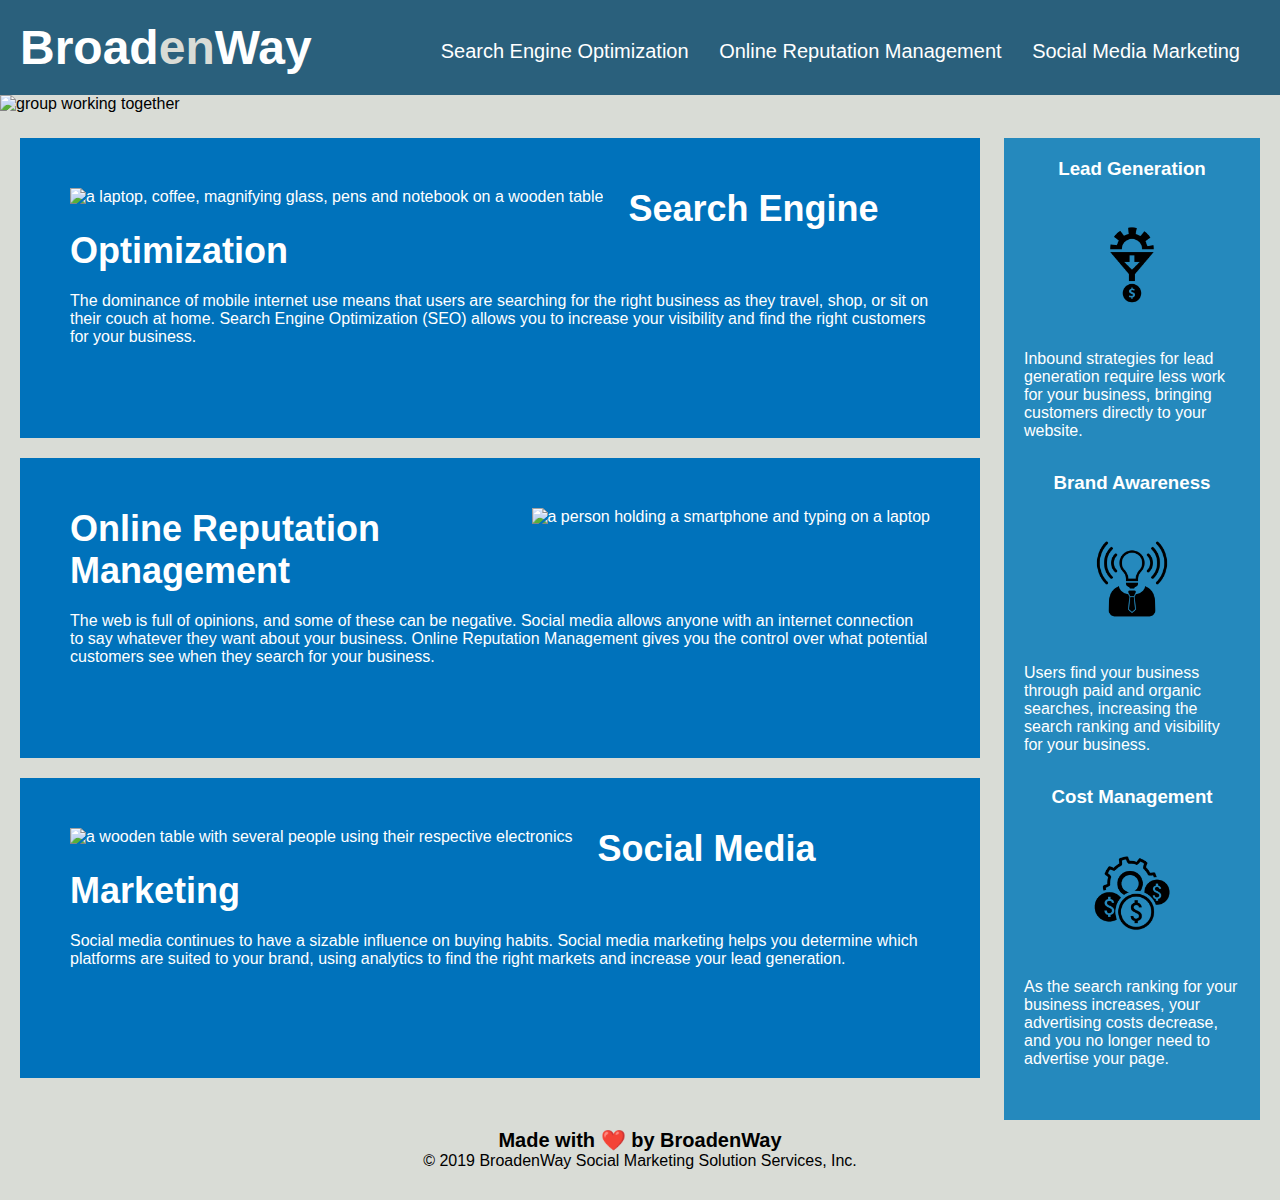
==== index.html @ 7bddccec "added some comments" ====
<!-- Declaration of the HTML version (HTML5 and beyond) for the purpose of ensuring that the page is parsed in the same way by different browsers -->
<!DOCTYPE html>
<!-- Language in which the page is written -->
<html lang="en-us">

<!-- Machine-readable information about accessibility, search engines, and performance -->
<head>
    <!-- To add the special characters directly into HTML without their HTML codes (entities) -->
    <meta charset="UTF-8" />
    <!-- The http-equiv attribute binds the element to an HTTP response header and
         the content attribute chooses the version of Internet Explorer in which the page be rendered as -->
    <meta http-equiv="X-UA-Compatible" content="IE=edge" />
    <!-- Controls the size of the viewport and the zoom level when the page is first loaded -->
    <meta name="viewport" content="width=device-width, initial-scale=1.0" />
    <!-- Describes the page's purpose -->
    <title> BroadenWay - Social Marketing Solution Services </title>
    <!-- The rel attribute defines the relationship defined by the link -->
    <link rel="stylesheet" href="./assets/style.css" />
</head>

<!-- Contains the content that is shown to the user -->
<body>

    <header>
        <!-- Span added for styling purpose -->
        <h1>Broad<span class="en">en</span>Way</h1>
        <nav>
            <!--The href attribute creates a link to the article ids using the "#" -->
            <a href="#search-engine-optimization">Search Engine Optimization</a>
            <a href="#online-reputation-management">Online Reputation Management</a>
            <a href="#social-media-marketing">Social Media Marketing</a>
        </nav>
    </header>

    <main>
        <figure>
            <!-- Keep the descriptive alt attributes in case the image cannot be displayed by the user and also to improve search engine rankings -->
            <img src="./assets/images/digital-marketing-meeting.jpg" alt="group working together" />
        </figure>
        <section class="content-section">
            <!-- The id attribute was added to link the nav to the article -->
            <article id="search-engine-optimization">
                <!-- The class attribute was added for positioning -->
                <img src="./assets/images/search-engine-optimization.jpg" class="float-left"
                    alt="a laptop, coffee, magnifying glass, pens and notebook on a wooden table" />
                <h2>Search Engine Optimization</h2>
                <p>
                    The dominance of mobile internet use means that users are searching for the right business as they
                    travel, shop, or sit on their couch at home. Search Engine Optimization (SEO) allows you to increase
                    your visibility and find the right customers for your business.
                </p>
            </article>
            <article id="online-reputation-management">
                <img src="./assets/images/online-reputation-management.jpg" class="float-right"
                    alt="a person holding a smartphone and typing on a laptop" />
                <h2>Online Reputation Management</h2>
                <p>
                    The web is full of opinions, and some of these can be negative. Social media allows anyone with an
                    internet connection to say whatever they want about your business. Online Reputation Management
                    gives
                    you the control over what potential customers see when they search for your business.
                </p>
            </article>
            <article id="social-media-marketing">
                <img src="./assets/images/social-media-marketing.jpg" class="float-left"
                    alt="a wooden table with several people using their respective electronics" />
                <h2>Social Media Marketing</h2>
                <p>
                    Social media continues to have a sizable influence on buying habits. Social media marketing helps
                    you
                    determine which platforms are suited to your brand, using analytics to find the right markets and
                    increase your lead generation.
                </p>
            </article>
        </section>
        <!-- Sidebar section -->
        <section class="benefits-section">
            <!-- The aside elements are presented inside the sidebar -->
            <aside>
                <h3>Lead Generation</h3>
                <img src="./assets/images/lead-generation.png"
                    alt="a funnel with money symbol below and a ratchet above" />
                <p>
                    Inbound strategies for lead generation require less work for your business, bringing customers
                    directly
                    to your website.
                </p>
            </aside>
            <aside>
                <h3>Brand Awareness</h3>
                <img src="./assets/images/brand-awareness.png"
                    alt="a lamp with a sound effect on the sides that resembles the image of a man in a suit" />
                <p>
                    Users find your business through paid and organic searches, increasing the search ranking and
                    visibility
                    for your business.
                </p>
            </aside>
            <aside>
                <h3>Cost Management</h3>
                <img src="./assets/images/cost-management.png" alt="a ratchet and circles with money symbol on it" />
                <p>
                    As the search ranking for your business increases, your advertising costs decrease, and you no
                    longer
                    need to advertise your page.
                </p>
            </aside>
        </section>
    </main>

    <footer>
        <h2>Made with ❤️️ by BroadenWay</h2>
        <p>
            <!-- Changed to unicode -->
            © 2019 BroadenWay Social Marketing Solution Services, Inc.
        </p>
    </footer>

</body>

</html>
---- assets/style.css ----
/* Universal Selector */
* {
    box-sizing: border-box;
    margin: 0;
}

body {
    background-color: #d9dcd6;
    font-family: 'Gill Sans', 'Gill Sans MT', Calibri, 'Trebuchet MS', sans-serif;
}

header {
    padding: 20px;
    background-color: #2a607c;
}

h1 {
    font-size: 48px;
}

/* Change the color of the "en" in Broadwenway */
.en {
    color: #d9dcd6;
}

h1,
footer {
    font-family: 'Trebuchet MS', 'Lucida Sans Unicode', 'Lucida Grande', 'Lucida Sans', Arial, sans-serif;
}

nav {
    padding-top: 20px;
    margin-right: 20px;
    float: right;
}

/* Items in the navigation bar */
nav a {
    margin-left: 25px;
    /* Removes the underline default for anchors tags */
    text-decoration: none;
}

header,
a,
article,
aside {
    color: #ffffff;
}

h1,
a,
.content-section {
    display: inline-block;
}

nav,
footer h2 {
    font-size: 20px;
}

/* Adjusts the size of the image to fit the width of the screen and reduces the height */
figure img {
    height: 800px;
    width: 100%;
    margin-bottom: 25px;
}

/* Reduces the width to make room for the sidebar */
.content-section {
    width: 75%;
    margin-left: 20px;
}

/* Added margin-bottom to separate the articles */
article {
    margin-bottom: 20px;
    padding: 50px;
    height: 300px;
    background-color: #0072bb;
}

/* Places a max height to ensure the image it is within the section */
article img {
    max-height: 200px;
}

article h2 {
    margin-bottom: 20px;
    font-size: 36px;
}

/* The images in the article with this class are moved to the left side */
.float-left {
    float: left;
    margin-right: 25px;
}

/* The images in the article with this class are moved to the right side */
.float-right {
    float: right;
    margin-left: 25px;
}

p {
    font-size: 16px;
}

/* Positions the sidebar to the right of the web page */
.benefits-section {
    margin-right: 20px;
    padding: 20px;
    float: right;
    /* Left the remaining 5% of the total width to create a space between the sections. */
    width: 20%;
    background-color: #2589bd;
}

/* Creates a space between the aside elements */
aside {
    margin-bottom: 32px;
}

aside h3 {
    margin-bottom: 10px;
    text-align: center;
}

/* Blocks the image to ensure it remains centered and places a max width to ensure it is within the section */
aside img {
    display: block;
    margin: 10px auto;
    max-width: 150px;
}

footer {
    padding: 30px;
    text-align: center;
}
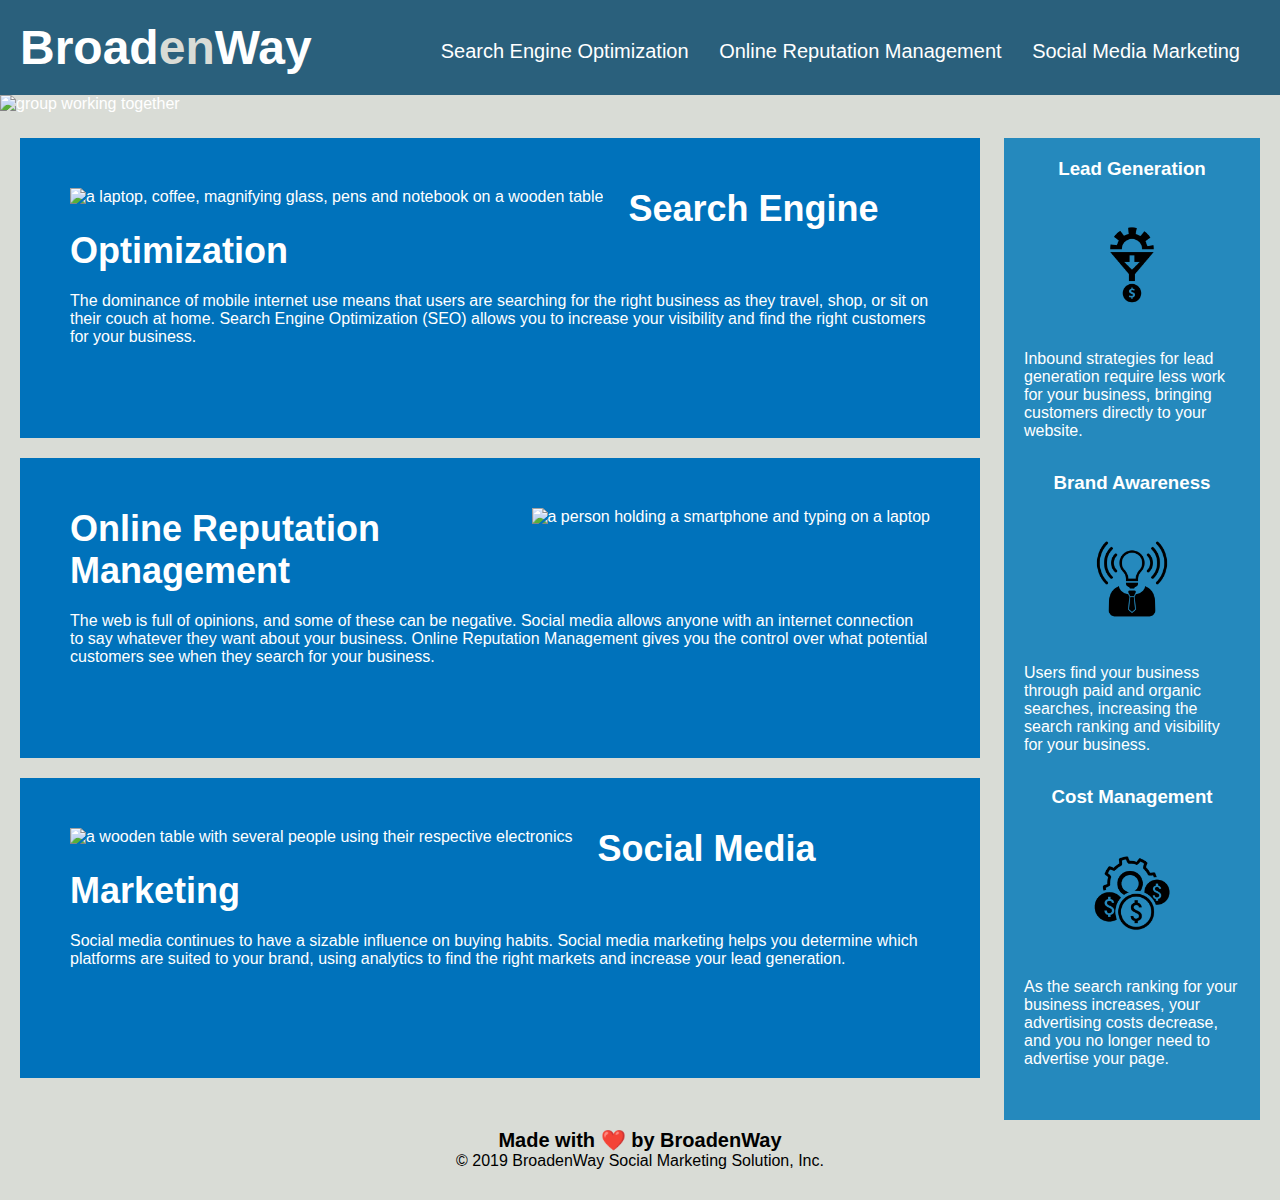
==== commit e1f25781: "updated readme, comments and re-organized css file" ====
--- a/index.html
+++ b/index.html
@@ -4,8 +4,9 @@
 <html lang="en-us">
 
 <!-- Machine-readable information about accessibility, search engines, and performance -->
+
 <head>
-    <!-- To add the special characters directly into HTML without their HTML codes (entities) -->
+    <!-- This character set allows you to add special characters directly into HTML without their HTML codes (entities) -->
     <meta charset="UTF-8" />
     <!-- The http-equiv attribute binds the element to an HTTP response header and
          the content attribute chooses the version of Internet Explorer in which the page be rendered as -->
@@ -13,14 +14,15 @@
     <!-- Controls the size of the viewport and the zoom level when the page is first loaded -->
     <meta name="viewport" content="width=device-width, initial-scale=1.0" />
     <!-- Describes the page's purpose -->
-    <title> BroadenWay - Social Marketing Solution Services </title>
+    <title> BroadenWay - Social Marketing Solution </title>
     <!-- The rel attribute defines the relationship defined by the link -->
-    <link rel="stylesheet" href="./assets/style.css" />
+    <link rel="stylesheet" href="./assets/css/style.css" />
 </head>
 
 <!-- Contains the content that is shown to the user -->
+
 <body>
-
+    <!-- Contains introductory contents of the page, such as logo and navigation bar-->
     <header>
         <!-- Span added for styling purpose -->
         <h1>Broad<span class="en">en</span>Way</h1>
@@ -32,17 +34,25 @@
         </nav>
     </header>
 
+    <!-- Main topic of the website -->
     <main>
+        <!-- Self-contained content -->
         <figure>
-            <!-- Keep the descriptive alt attributes in case the image cannot be displayed by the user and also to improve search engine rankings -->
+            <!-- Added the descriptive alt attributes in case the image cannot be displayed by the user and also to improve search engine rankings -->
             <img src="./assets/images/digital-marketing-meeting.jpg" alt="group working together" />
         </figure>
-        <section class="content-section">
-            <!-- The id attribute was added to link the nav to the article -->
+
+        <section>
+            <!-- Each section should include a heading for identification and is useful for assistive technology users.
+                 The class attribute was added to not affect the visual output  -->
+            <h2 class="hidden">Description of services offered by BroadenWay</h2>
+
+            <!-- The id attribute has been added to link the nav to its related article -->
             <article id="search-engine-optimization">
                 <!-- The class attribute was added for positioning -->
                 <img src="./assets/images/search-engine-optimization.jpg" class="float-left"
                     alt="a laptop, coffee, magnifying glass, pens and notebook on a wooden table" />
+                <!-- Article's identification -->
                 <h2>Search Engine Optimization</h2>
                 <p>
                     The dominance of mobile internet use means that users are searching for the right business as they
@@ -50,6 +60,7 @@
                     your visibility and find the right customers for your business.
                 </p>
             </article>
+
             <article id="online-reputation-management">
                 <img src="./assets/images/online-reputation-management.jpg" class="float-right"
                     alt="a person holding a smartphone and typing on a laptop" />
@@ -61,6 +72,7 @@
                     you the control over what potential customers see when they search for your business.
                 </p>
             </article>
+
             <article id="social-media-marketing">
                 <img src="./assets/images/social-media-marketing.jpg" class="float-left"
                     alt="a wooden table with several people using their respective electronics" />
@@ -72,47 +84,43 @@
                     increase your lead generation.
                 </p>
             </article>
+
         </section>
-        <!-- Sidebar section -->
-        <section class="benefits-section">
-            <!-- The aside elements are presented inside the sidebar -->
-            <aside>
-                <h3>Lead Generation</h3>
-                <img src="./assets/images/lead-generation.png"
-                    alt="a funnel with money symbol below and a ratchet above" />
-                <p>
-                    Inbound strategies for lead generation require less work for your business, bringing customers
-                    directly
-                    to your website.
-                </p>
-            </aside>
-            <aside>
-                <h3>Brand Awareness</h3>
-                <img src="./assets/images/brand-awareness.png"
-                    alt="a lamp with a sound effect on the sides that resembles the image of a man in a suit" />
-                <p>
-                    Users find your business through paid and organic searches, increasing the search ranking and
-                    visibility
-                    for your business.
-                </p>
-            </aside>
-            <aside>
-                <h3>Cost Management</h3>
-                <img src="./assets/images/cost-management.png" alt="a ratchet and circles with money symbol on it" />
-                <p>
-                    As the search ranking for your business increases, your advertising costs decrease, and you no
-                    longer
-                    need to advertise your page.
-                </p>
-            </aside>
-        </section>
+
+        <!-- Sidebar -->
+        <aside>
+            <h3>Lead Generation</h3>
+            <img src="./assets/images/lead-generation.png" alt="a funnel with money symbol below and a ratchet above" />
+            <p>
+                Inbound strategies for lead generation require less work for your business, bringing customers
+                directly
+                to your website.
+            </p>
+            <h3>Brand Awareness</h3>
+            <img src="./assets/images/brand-awareness.png"
+                alt="a lamp with a sound effect on the sides that resembles the image of a man in a suit" />
+            <p>
+                Users find your business through paid and organic searches, increasing the search ranking and
+                visibility
+                for your business.
+            </p>
+            <h3>Cost Management</h3>
+            <img src="./assets/images/cost-management.png" alt="a ratchet and circles with money symbol on it" />
+            <p>
+                As the search ranking for your business increases, your advertising costs decrease, and you no
+                longer
+                need to advertise your page.
+            </p>
+        </aside>
+
     </main>
 
+    <!-- Contains information about authorship and copyright -->
     <footer>
-        <h2>Made with ❤️️ by BroadenWay</h2>
+        <h3>Made with ❤️️ by BroadenWay</h3>
         <p>
             <!-- Changed to unicode -->
-            © 2019 BroadenWay Social Marketing Solution Services, Inc.
+            © 2019 BroadenWay Social Marketing Solution, Inc.
         </p>
     </footer>
 
--- a/assets/css/style.css
+++ b/assets/css/style.css
@@ -0,0 +1,168 @@
+/* Universal Selector */
+* {
+    margin: 0;
+}
+
+/* Everything that is included in the body will contain these properties,
+ unless you enter the same property with a different value in that specific selector's declaration to override this rule */
+body {
+    background-color: #d9dcd6;
+    font-family: 'Gill Sans', 'Gill Sans MT', Calibri, 'Trebuchet MS', sans-serif;
+    color: #ffffff;
+}
+
+/* Gives color to the header and the padding makes the webpage name and nav bar have a spacing around them */
+header {
+    padding: 20px;
+    background-color: #2a607c;
+}
+
+/* Overrides the default size for h1, making it bigger */
+h1 {
+    font-size: 48px;
+}
+
+/* Change the color of the "en" in Broadwenway */
+.en {
+    color: #d9dcd6;
+}
+
+/* This will override the rule applied to body elements for these selectors */
+h1,
+footer {
+    font-family: 'Trebuchet MS', 'Lucida Sans Unicode', 'Lucida Grande', 'Lucida Sans', Arial, sans-serif;
+}
+
+/* The float keeps the nav bar on the right side of the page,
+ the padding is adding space at the top and the margin on the right of the nav to align it with h1 and make it more visually appealing */
+nav {
+    float: right;
+    margin-right: 20px;
+    padding-top: 20px;
+}
+
+/* Items in the nav bar. The margin property has been added to create space between the anchor tags */
+a {
+    margin-left: 25px;
+    /* Removes the underline default for anchors tags and defines its color */
+    text-decoration: none;
+    color: #ffffff;
+}
+
+/* Makes the h1 + nav, and section + aside to be displayed horizontally */
+h1,
+nav,
+section,
+aside {
+    display: inline-block;
+}
+
+/* Overrides the default size, making it bigger */
+nav,
+footer h3 {
+    font-size: 20px;
+}
+
+/* Adjusts the size of the image to fit the width of the screen and reduces the height,
+ a margin was added at the bottom to create a space between the figure and the section */
+figure img {
+    margin-bottom: 25px;
+    width: 100%;
+    height: 800px;
+}
+
+/* Added the relative position so that the sidebar can fit next to it - need to add absolute position to sidebar */
+section {
+    position: relative;
+}
+
+/* Hides the section's heading */
+.hidden {
+    display: none;
+}
+
+/* Added margin at the bottom to create a space between the articles, a margin on the left to make it more centered,
+ also reduced the width to make room for the sidebar and the padding to center the content within the article, making it more visually appealing */
+article {
+    margin-bottom: 20px;
+    margin-left: 20px;
+    width: 75%;
+    height: 300px;
+    padding: 50px;
+    /* This will override the rule applied to body elements for this selector */
+    background-color: #0072bb;
+}
+
+/* Sets a maximum height to ensure the image is inside the article container */
+article img {
+    max-height: 200px;
+}
+
+/* Added margin at the bottom to create a space between the h2 and the p */
+article h2 {
+    margin-bottom: 20px;
+    /* Overrides the default size, making it bigger */
+    font-size: 36px;
+}
+
+/* The float moves the image in the article with this class to the left side,
+  and a margin was added on the right to create a space between the text and the image */
+.float-left {
+    float: left;
+    margin-right: 25px;
+}
+
+/* The float moves the image in the article with this class to the right side,
+  and a margin was added on the left to create a space between the text and the image */
+.float-right {
+    float: right;
+    margin-left: 25px;
+}
+
+/* Specifies how the total width and height of the article and aside are calculated. 
+This property and their respective assigned values of the width and height will keep them aligned next to each other.*/
+article,
+aside {
+    box-sizing: border-box;
+}
+
+/* Positions the sidebar to the right of the web page and aligned with the section */
+aside {
+    /* The absolute position is needed to align it to the article */
+    position: absolute;
+    top: 1;
+    right: 0;
+    /* Added margin on the right to make it more centered and padding to center the content within the article,
+    reduced the width to make it fit next to the article */
+    margin-right: 20px;
+    width: 20%;
+    padding: 20px;
+    /* This will override the rule applied to body elements for this selector */
+    background-color: #2589bd;
+}
+
+/* Center text in the middle of the sidebar */
+aside h3 {
+    text-align: center;
+}
+
+/* The display blocks the image and the margins will align it to ensure it stays centered,
+ added a max width to make sure it's inside the sidebar */
+aside img {
+    display: block;
+    margin: 10px auto;
+    max-width: 150px;
+}
+
+/* Creates a space between elements within the sidebar */
+aside p {
+    margin-bottom: 32px;
+}
+
+/* Added padding to create a space around the footer and align it in the center of the webpage */
+footer {
+    padding: 30px;
+    text-align: center;
+    /* This will override the rule applied to body elements for this selector */
+    color: black;
+}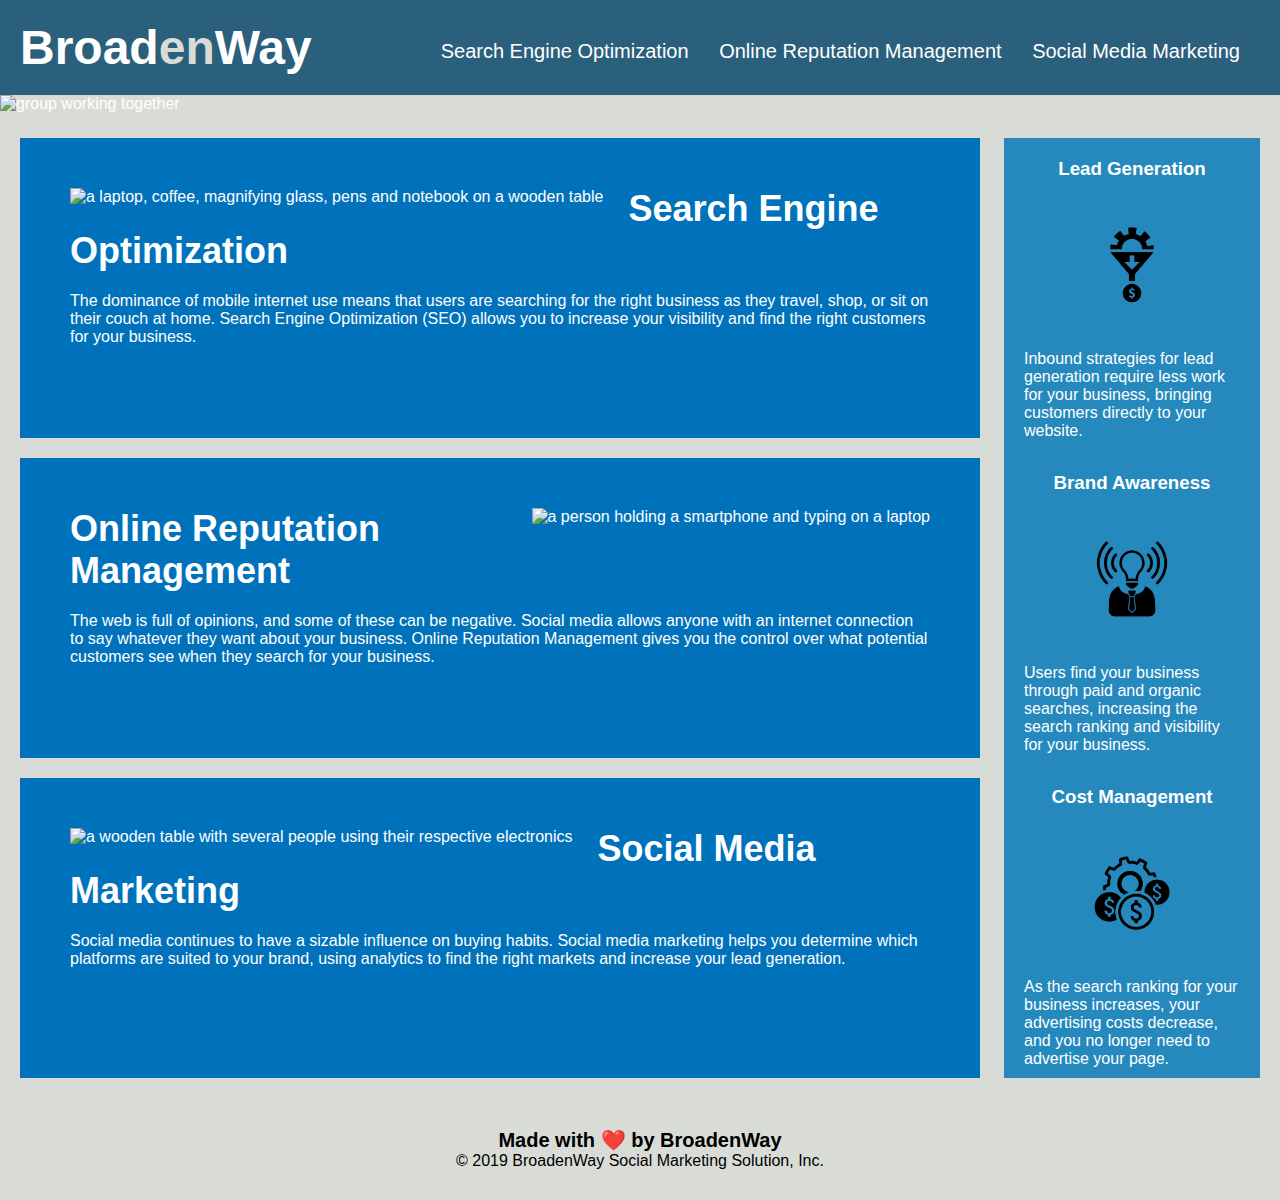
==== commit cc2d5c93: "fixed sidebar bug" ====
--- a/index.html
+++ b/index.html
@@ -9,7 +9,7 @@
     <!-- This character set allows you to add special characters directly into HTML without their HTML codes (entities) -->
     <meta charset="UTF-8" />
     <!-- The http-equiv attribute binds the element to an HTTP response header and
-         the content attribute chooses the version of Internet Explorer in which the page be rendered as -->
+         the content attribute chooses the version of Internet Explorer in which the page will be rendered as -->
     <meta http-equiv="X-UA-Compatible" content="IE=edge" />
     <!-- Controls the size of the viewport and the zoom level when the page is first loaded -->
     <meta name="viewport" content="width=device-width, initial-scale=1.0" />
@@ -52,7 +52,7 @@
                 <!-- The class attribute was added for positioning -->
                 <img src="./assets/images/search-engine-optimization.jpg" class="float-left"
                     alt="a laptop, coffee, magnifying glass, pens and notebook on a wooden table" />
-                <!-- Article's identification -->
+                <!-- Every article should include a heading for identification -->
                 <h2>Search Engine Optimization</h2>
                 <p>
                     The dominance of mobile internet use means that users are searching for the right business as they
@@ -86,7 +86,7 @@
             </article>
 
         </section>
-
+        
         <!-- Sidebar -->
         <aside>
             <h3>Lead Generation</h3>
@@ -117,10 +117,11 @@
 
     <!-- Contains information about authorship and copyright -->
     <footer>
+        <!-- Changed to h3 to follow sequential order -->
         <h3>Made with ❤️️ by BroadenWay</h3>
         <p>
-            <!-- Changed to unicode -->
-            © 2019 BroadenWay Social Marketing Solution, Inc.
+            <!-- All HTML entities begin with an ampersand (&) -->
+            &copy; 2019 BroadenWay Social Marketing Solution, Inc.
         </p>
     </footer>
 
--- a/assets/css/style.css
+++ b/assets/css/style.css
@@ -132,10 +132,13 @@
     position: absolute;
     top: 1;
     right: 0;
+    float: right;
     /* Added margin on the right to make it more centered and padding to center the content within the article,
     reduced the width to make it fit next to the article */
     margin-right: 20px;
     width: 20%;
+    /* 3 articles, each has 300px height + 20px margin-bottom between them = total height of 940px to make the sidebar with the same height */
+    height: 940px;
     padding: 20px;
     /* This will override the rule applied to body elements for this selector */
     background-color: #2589bd;
